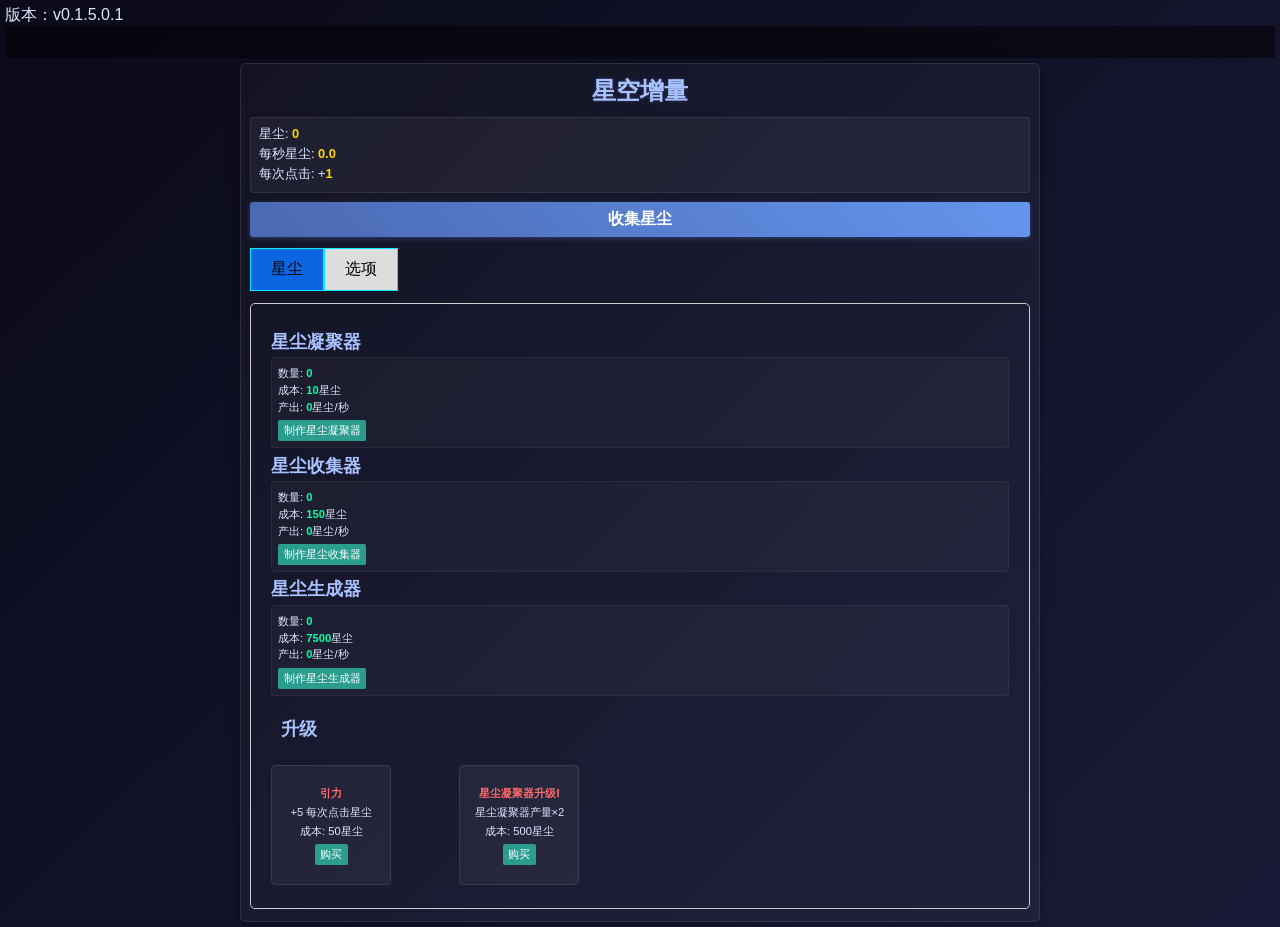
==== index.html @ 70a4bf17 "Update index.html" ====
<!DOCTYPE html>
<html lang="en">
<head>
    <meta charset="UTF-8">
    <meta name="viewport" content="width=device-width, initial-scale=1.0">
    <title>星空增量0.1.5.0.1</title>
    版本：v0.1.5.0.1
    <link rel="stylesheet" href="style0.1.5.0.1.css">
    <script>
        // 文件加载检查
        document.addEventListener('DOMContentLoaded', () => {
            const gameJsLoaded = Array.from(document.scripts).some(
                script => script.src.includes('game0.1.5.0.1.js')
            );
            
            if (!gameJsLoaded) {
                console.error('错误：game0.1.5.0.1.js 文件未加载！');
                alert('错误：game0.1.5.0.1.js 文件未加载！请检查控制台获取详情');
            }
        });
    </script>
    <style>
        /* 通知样式 */
        .notification {
            position: fixed;
            top: -50px;
            left: 50%;
            transform: translateX(-50%);
            background: rgba(50, 150, 50, 0.9);
            color: white;
            padding: 10px 20px;
            border-radius: 25px;
            box-shadow: 0 2px 10px rgba(0, 0, 0, 0.3);
            z-index: 1000;
            transition: top 0.5s ease;
            font-weight: bold;
            font-size: 14px;
        }
        
        .notification.show {
            top: 20px;
        }

        /* 选项卡 */
        .tab-buttons {
            display: flex;
            margin-bottom: 0.75rem;
        }

        .tab-buttons button {
            padding: 0.625rem 1.25rem;
            border: 1px solid #00eeff;
            background-color: #ddd;
            cursor: pointer;
            font-size: 1rem;
        }

        .tab-buttons button.active {
            background-color: #0c65e1;
        }

        .tab-content {
            display: none;
            padding: 1.25rem;
            border: 1px solid #ccc;
            border-radius: 0.3125rem;
        }

        .tab-content.active {
            display: block;
        }
    </style>
</head>

<body>
    <div id="news-ticker-container">
           <div id="news-ticker">
           传送门🚪       🚪传送门
           </div>
    </div>
    <div class="game-container">
        <h1>星空增量</h1>
        <!-- 资源显示 -->
        <div id="resource-display">
            <p>星尘: <span id="stardust-count">0</span></p>
            <p>每秒星尘: <span id="stardust-per-second">0</span></p>
            <p>每次点击: +<span id="stardust-per-click">1</span></p>
        </div>
        
        <!-- 主要点击按钮 -->
        <button id="click-button">收集星尘</button>

        <!-- Tabs -->
        <div class="tab-buttons">
            <button class="tab-button active" data-tab="stardust">星尘</button>
            <button class="tab-button" data-tab="options">选项</button>
        </div>

        <!-- Stardust Tab -->
        <div id="stardust" class="tab-content active">
            <!-- Producers Area -->
            <div class="producers-container">
                <h2>星尘凝聚器</h2>
                <div class="producer" id="stardustCondenser-producer">
                    <p>数量: <span id="condenser-count">0</span></p>
                    <p>成本: <span id="condenser-cost">10</span>星尘</p>
                    <p>产出: <span id="condenser-production">1</span>星尘/秒</p>
                    <button id="buy-stardustCondenser">制作星尘凝聚器</button>
                </div>
                <h2>星尘收集器</h2>
                <div class="producer" id="stardustCollector-producer">
                    <p>数量: <span id="collector-count">0</span></p>
                    <p>成本: <span id="collector-cost">150</span>星尘</p>
                    <p>产出: <span id="collector-production">20</span>星尘/秒</p>
                    <button id="buy-stardustCollector">制作星尘收集器</button>
                </div>
                
                <h2>星尘生成器</h2>
                <div class="producer" id="stardustGenerater-producer">
                    <p>数量: <span id="generater-count">0</span></p>
                    <p>成本: <span id="generater-cost">2500</span>星尘</p>
                    <p>产出: <span id="generater-production">500</span>星尘/秒</p>
                    <button id="buy-stardustGenerater">制作星尘生成器</button>
                </div>   
            </div>

            <!-- 升级区域 -->
            <div class="upgrades-container">
                <h2>升级</h2>
                <div id="upgrades-grid" class="upgrades-grid">
                    <!-- 升级项将通过JS动态添加 -->
                </div>
            </div>
        </div>

        <!-- 杂项选项卡-->
        <div id="options" class="tab-content">
            <h2>杂项</h2>
            目前版本：v0.1.5.0.1  UIchange
            <br>
            <button id="reset-button">重置游戏</button>
            <button id="toggle-css-button">切换 CSS</button>
            <br>
             支持所有序数增量吧吧友，你可以点击链接来游玩吧友们自制的增量游戏：
            <br>
             <a href="https://rbn-rewrite-team.github.io/RBNR/">大数之路重制版</a>
             <a href="https://seanxlx2011.github.io/">数据增量重制版</a>
             <a href="https://veryrrdefine.github.io/MdVI-rewritten/">多元体积增量</a>
             <a href="https://dlsdl.github.io/wind_spirit_creation/">风灵做成</a>
             <br>
             作者：micoe（B站苊分子）。
             <br>
             //更新日志：忘了 忘了更新内容。
            <br>
             //更新日志：0.1.3.2 修复BUG，增加新生产者：星尘生成器。
            <br>
            //更新日志：0.1.4 新增升级：星尘凝聚器升级II，星尘生成器升级I，修复了BUG,进行了平衡性调整。
           <br>
           //更新日志：0.1.4.1 修复了BUG。
          <br>
          //更新日志：0.1.5 增加选项卡，滚动新闻，CSS样式切换。
          <br>
          //更新日志：0.1.5.0.1 修复了两个BUG。
        </div>
    </div>
    <script src="./game0.1.5.0.1.js"></script>
</body>
</html>
---- style0.1.5.0.1.css ----
/* 全局样式重置与基础设置 */
* {
    margin: 0;
    padding: 0;
    box-sizing: border-box;
    font-family: 'Segoe UI', Arial, sans-serif;
}

body {
    background: #0a0a1a;
    background: linear-gradient(135deg, #0a0a1a 0%, #1a1a38 100%);
    min-height: 100vh;
    padding: 5px;
    color: #e0e8ff;
}

#news-ticker-container {
    background-color: rgba(0, 0, 0, 0.5);
    color: white;
    overflow: hidden;
    height: 2rem;
    line-height: 2rem;
    font-size: 1rem;
    white-space: nowrap;
    position: relative;
    margin-bottom: 5px;
}

#news-ticker {
    position: absolute;
    /* width: 100%;  Remove width: 100% */
    height: 100%;
    text-align: center;
    /* Calculate the duration based on content width */
    animation: ticker var(--ticker-duration) linear infinite;
    padding-left: 100%;  /* Start offscreen */
}

@keyframes ticker {
    0% { transform: translateX(0%); }
    100% { transform: translateX(calc(-100% - var(--content-width))); }  /* Modified translateX */
}


/* 游戏主容器 */
.game-container {
    max-width: 800px;
    margin: 0 auto;
    background: rgba(255, 255, 255, 0.03);
    border-radius: 0.3515625rem;
    padding: 0.703125rem 0.5859375rem;
    border: 1px solid rgba(255, 255, 255, 0.1);
    box-shadow: 0 0.1875rem 0.75rem rgba(0, 0, 0, 0.3);
}

/* 标题样式 */
.game-container h1 {
    text-align: center;
    color: #a8c3ff;
    font-size: 1.5rem; 
    margin-bottom: 0.5859375rem;
    text-shadow: 0 0 0.234375rem rgba(100, 149, 237, 0.3);
}

/* 资源显示区域 */
#resource-display {
    background: rgba(255, 255, 255, 0.05);
    padding: 0.3515625rem 0.46875rem;
    border-radius: 0.234375rem;
    margin-bottom: 0.5859375rem;
    border: 1px solid rgba(255, 255, 255, 0.08);
}

#resource-display p {
    margin: 0.1875rem 0;
    font-size: 0.8rem; 
}

#resource-display span {
    color: #ffd700;
    font-weight: bold;
}

/* 主点击按钮 */
#click-button {
    width: 100%;
    padding: 0.421875rem;
    background: #4b68b1;
    background: linear-gradient(45deg, #4b68b1 0%, #6495ed 100%);
    border: none;
    border-radius: 0.1875rem;
    color: white;
    font-size: 1rem; 
    font-weight: 600;
    cursor: pointer;
    margin-bottom: 0.703125rem;
    transition: all 0.3s ease;
    box-shadow: 0 0.09375rem 0.3515625rem rgba(100, 149, 237, 0.3);
}

#click-button:hover {
    transform: scale(1.02);
    box-shadow: 0 0.140625rem 0.46875rem rgba(100, 149, 237, 0.5);
    background: linear-gradient(45deg, #5a78c1 0%, #74a5fd 100%);
}

/* 生产者区域 */
.producers-container {
    margin-bottom: 0.703125rem;
}

.producers-container h2 {
    color: #a8c3ff;
    margin: 0.3515625rem 0 0.234375rem;
    font-size: 1.1rem; 
}

.producer {
    background: rgba(255, 255, 255, 0.03);
    padding: 0.3515625rem;
    border-radius: 0.234375rem;
    margin: 0.234375rem 0;
    border: 1px solid rgba(255, 255, 255, 0.05);
    transition: transform 0.2s ease;
}

.producer:hover {
    transform: translateX(0.1171875rem);
    background: rgba(255, 255, 255, 0.05);
}

.producer p {
    margin: 0.1171875rem 0;
    font-size: 0.7rem; 
}

.producer span {
    color: #00ff9d;
    font-weight: bold;
}

/* 购买按钮 */
.producer button, .upgrade button {
    background: #2a9d8f;
    color: white;
    border: none;
    padding: 0.1875rem 0.3515625rem;
    border-radius: 0.1171875rem;
    cursor: pointer;
    margin-top: 0.234375rem;
    transition: background 0.3s ease;
    font-size: 0.7rem; 
}

.producer button:hover, .upgrade button:hover {
    background: #268d81;
}

/* 升级区域 */
.upgrades-container h2 {
    color: #a8c3ff;
    margin: 0.52734375rem 0 0.3515625rem;
    font-size: 1.1rem; 
    display: flex;
    flex-direction: row;
    gap: 0.9375rem;
    flex-wrap: wrap;
    padding: 0.625rem;
}

.upgrade {
    background: rgba(255, 255, 255, 0.03);
    width: 7.5rem;
    height: 7.5rem;
    padding: 0.625rem;
    border-radius: 0.234375rem;
    text-align: center;
    display: flex;
    flex-direction: column;
    justify-content: center;
    align-items: center;
    margin: 0.234375rem 0;
    border: 1px solid rgba(255, 255, 255, 0.05);
}

.upgrade p {
    margin: 0.1171875rem 0;
    font-size: 0.7rem; 
}

.upgrade p:first-child {
    font-weight: bold;
    color: #ff6b6b;
    font-size: 0.7rem; 
}

.upgrades-grid {
    display: grid;
    grid-template-columns: repeat(auto-fill, minmax(9.375rem, 1fr));
    gap: 0.9375rem;
    margin-top: 0.625rem;
}

.upgrade-description {
    font-size: 0.8em;
    color: #888;
    font-style: italic;
    margin-top: 0.3125rem;
    line-height: 1.3;
}

/* 为全局倍增升级添加特殊样式 */
.upgrade.effect-global .upgrade-name {
    color: #a78aff;
    text-shadow: 0 0 0.5rem rgba(167, 138, 255, 0.5);
}

.upgrade.effect-global button {
    background: #8a2be2;
}

/* 升级项样式 */
.upgrade {
    background: rgba(255, 255, 255, 0.05);
    border-radius: 0.29296875rem;
    padding: 0.625rem;
    border: 1px solid rgba(255, 255, 255, 0.1);
    text-align: center;
}

/* 选项卡 */
.tab-buttons {
    display: flex;
    margin-bottom: 0.703125rem;
}

.tab-buttons button {
    padding: 0.5859375rem 1.171875rem;
    border: 1px solid #00eeff;
    background-color: #dddddd;
    cursor: pointer;
    font-size: 1.1rem; 
}

.tab-buttons button.active {
    background-color: #0c65e1;
}

.tab-content {
    display: none;
    padding: 1.171875rem;
    border: 1px solid #ccc;
    border-radius: 0.29296875rem;
}

.tab-content.active {
    display: block;
}
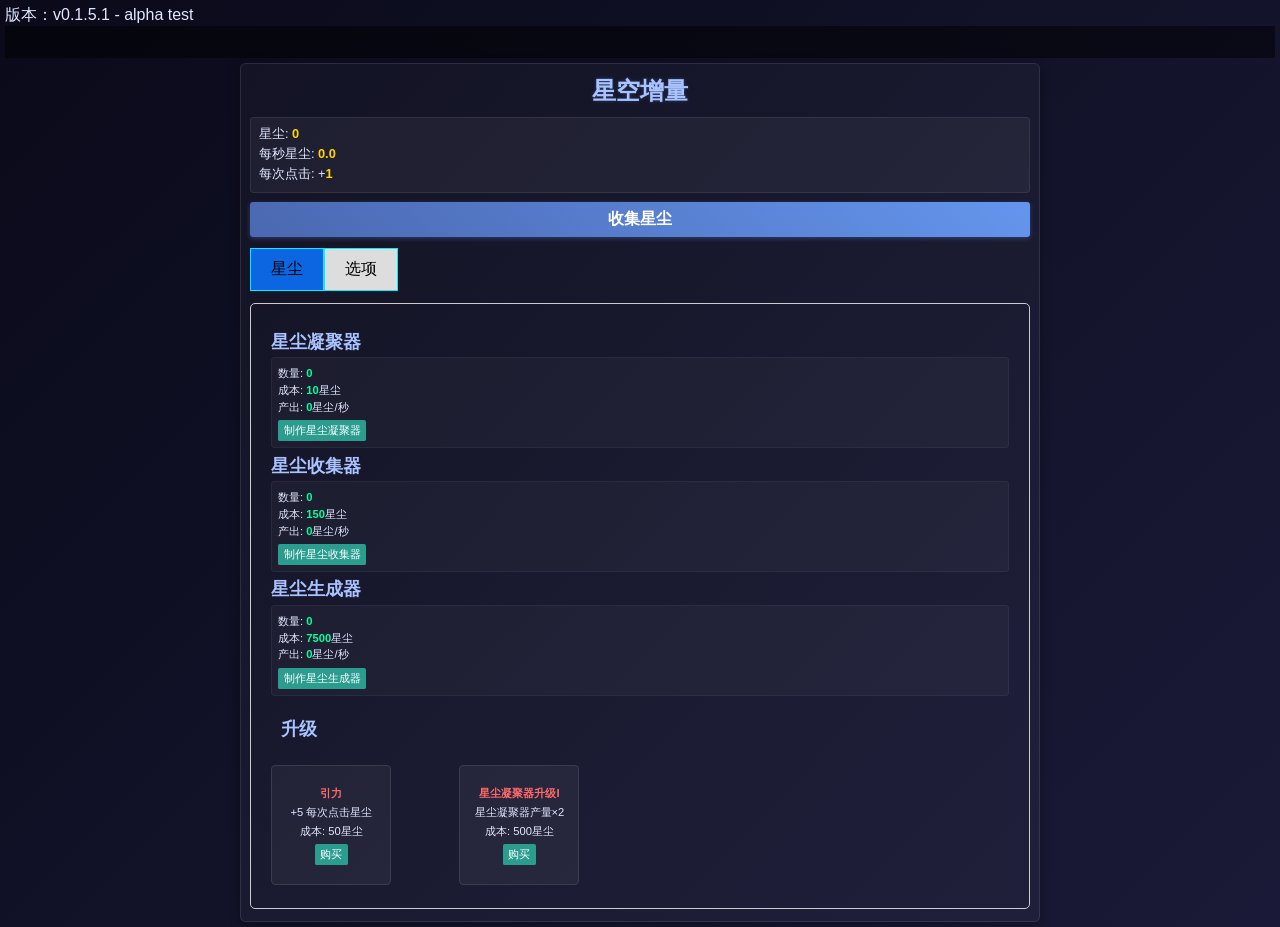
==== commit 7bcf3daa: "Add files via upload" ====
--- a/index.html
+++ b/index.html
@@ -3,19 +3,19 @@
 <head>
     <meta charset="UTF-8">
     <meta name="viewport" content="width=device-width, initial-scale=1.0">
-    <title>星空增量0.1.5.0.1</title>
-    版本：v0.1.5.0.1
-    <link rel="stylesheet" href="style0.1.5.0.1.css">
+    <title>星空增量0.1.5.1</title>
+    版本：v0.1.5.1 - alpha test
+    <link rel="stylesheet" href="style0.1.5.1.css">
     <script>
         // 文件加载检查
         document.addEventListener('DOMContentLoaded', () => {
             const gameJsLoaded = Array.from(document.scripts).some(
-                script => script.src.includes('game0.1.5.0.1.js')
+                script => script.src.includes('game0.1.5.1.js')
             );
             
             if (!gameJsLoaded) {
-                console.error('错误：game0.1.5.0.1.js 文件未加载！');
-                alert('错误：game0.1.5.0.1.js 文件未加载！请检查控制台获取详情');
+                console.error('错误：game0.1.5.1.js 文件未加载！');
+                alert('错误：game0.1.5.1.js 文件未加载！请检查控制台获取详情');
             }
         });
     </script>
@@ -78,6 +78,33 @@
            传送门🚪       🚪传送门
            </div>
     </div>
+    <div id="offline-progress-popup" style="display: none;">
+  <div style="
+    position: fixed;
+    top: 50%;
+    left: 50%;
+    transform: translate(-50%, -50%);
+    background: rgba(10, 10, 30, 0.95);
+    color: white;
+    padding: 20px 30px;
+    border-radius: 10px;
+    text-align: center;
+    z-index: 9999;
+    box-shadow: 0 0 20px #6495ed;
+  ">
+    <p>检测到您离线了 <span id="offline-seconds">0</span> 秒。</p>
+    <p>正在计算离线进度（时间取决于离线时长）...</p>
+    <button id="skip-offline-button" style="
+      margin-top: 10px;
+      padding: 8px 16px;
+      background: #e03e3e;
+      color: white;
+      border: none;
+      border-radius: 5px;
+      cursor: pointer;
+    ">跳过离线计算</button>
+  </div>
+</div>
     <div class="game-container">
         <h1>星空增量</h1>
         <!-- 资源显示 -->
@@ -94,6 +121,7 @@
         <div class="tab-buttons">
             <button class="tab-button active" data-tab="stardust">星尘</button>
             <button class="tab-button" data-tab="options">选项</button>
+            <button class="tab-button" id="reality-tab-button" data-tab="reality" style="display:none;">现实时间</button>
         </div>
 
         <!-- Stardust Tab -->
@@ -118,7 +146,7 @@
                 <h2>星尘生成器</h2>
                 <div class="producer" id="stardustGenerater-producer">
                     <p>数量: <span id="generater-count">0</span></p>
-                    <p>成本: <span id="generater-cost">2500</span>星尘</p>
+                    <p>成本: <span id="generater-cost">7500</span>星尘</p>
                     <p>产出: <span id="generater-production">500</span>星尘/秒</p>
                     <button id="buy-stardustGenerater">制作星尘生成器</button>
                 </div>   
@@ -128,27 +156,27 @@
             <div class="upgrades-container">
                 <h2>升级</h2>
                 <div id="upgrades-grid" class="upgrades-grid">
-                    <!-- 升级项将通过JS动态添加 -->
+                        <!-- 升级项将通过JS动态添加 -->
                 </div>
             </div>
         </div>
 
-        <!-- 杂项选项卡-->
-        <div id="options" class="tab-content">
-            <h2>杂项</h2>
-            目前版本：v0.1.5.0.1  UIchange
-            <br>
-            <button id="reset-button">重置游戏</button>
-            <button id="toggle-css-button">切换 CSS</button>
-            <br>
-             支持所有序数增量吧吧友，你可以点击链接来游玩吧友们自制的增量游戏：
-            <br>
-             <a href="https://rbn-rewrite-team.github.io/RBNR/">大数之路重制版</a>
-             <a href="https://seanxlx2011.github.io/">数据增量重制版</a>
-             <a href="https://veryrrdefine.github.io/MdVI-rewritten/">多元体积增量</a>
-             <a href="https://dlsdl.github.io/wind_spirit_creation/">风灵做成</a>
-             <br>
-             作者：micoe（B站苊分子）。
+     <!-- 杂项选项卡-->
+    <div id="options" class="tab-content">
+        <h2>杂项</h2>
+        目前版本：v0.1.5.1  UIchange alpha test
+        <br>
+        <button id="reset-button">重置游戏</button>
+        <button id="toggle-css-button">切换 CSS</button>
+        <br>
+         支持所有序数增量吧吧友，你可以点击链接来游玩吧友们自制的增量游戏：
+        <br>
+         <a href="https://rbn-rewrite-team.github.io/RBNR/">大数之路重制版</a>
+         <a href="https://seanxlx2011.github.io/">数据增量重制版</a>
+         <a href="https://veryrrdefine.github.io/MdVI-rewritten/">多元体积增量</a>
+         <a href="https://dlsdl.github.io/wind_spirit_creation/">风灵做成</a>
+         <br>
+         作者：micoe（B站苊分子）。
              <br>
              //更新日志：忘了 忘了更新内容。
             <br>
@@ -157,13 +185,13 @@
             //更新日志：0.1.4 新增升级：星尘凝聚器升级II，星尘生成器升级I，修复了BUG,进行了平衡性调整。
            <br>
            //更新日志：0.1.4.1 修复了BUG。
-          <br>
-          //更新日志：0.1.5 增加选项卡，滚动新闻，CSS样式切换。
-          <br>
-          //更新日志：0.1.5.0.1 修复了两个BUG。
+           <br>
+           //更新日志：0.1.5 增加选项卡，滚动新闻，CSS样式切换。
+           <br>
+           //更新日志：0.1.5.0.1 修复了两个BUG。
+           <br>
+           //更新日志：0.1.5.1 修复了一个BUG。增加离线进度。星尘硬上限。
         </div>
-    </div>
-    <script src="./game0.1.5.0.1.js"></script>
+    <script src="./game0.1.5.1.js"></script>
 </body>
 </html>
-
--- a/style0.1.5.1.css
+++ b/style0.1.5.1.css
@@ -0,0 +1,258 @@
+/* 全局样式重置与基础设置 */
+* {
+    margin: 0;
+    padding: 0;
+    box-sizing: border-box;
+    font-family: 'Segoe UI', Arial, sans-serif;
+}
+
+body {
+    background: #0a0a1a;
+    background: linear-gradient(135deg, #0a0a1a 0%, #1a1a38 100%);
+    min-height: 100vh;
+    padding: 5px;
+    color: #e0e8ff;
+}
+
+#news-ticker-container {
+    background-color: rgba(0, 0, 0, 0.5);
+    color: white;
+    overflow: hidden;
+    height: 2rem;
+    line-height: 2rem;
+    font-size: 1rem;
+    white-space: nowrap;
+    position: relative;
+    margin-bottom: 5px;
+}
+
+#news-ticker {
+    position: absolute;
+    /* width: 100%;  Remove width: 100% */
+    height: 100%;
+    text-align: center;
+    /* Calculate the duration based on content width */
+    animation: ticker var(--ticker-duration) linear infinite;
+    padding-left: 100%;  /* Start offscreen */
+}
+
+@keyframes ticker {
+    0% { transform: translateX(0%); }
+    100% { transform: translateX(calc(-100% - var(--content-width))); }  /* Modified translateX */
+}
+
+
+/* 游戏主容器 */
+.game-container {
+    max-width: 800px;
+    margin: 0 auto;
+    background: rgba(255, 255, 255, 0.03);
+    border-radius: 0.3515625rem;
+    padding: 0.703125rem 0.5859375rem;
+    border: 1px solid rgba(255, 255, 255, 0.1);
+    box-shadow: 0 0.1875rem 0.75rem rgba(0, 0, 0, 0.3);
+}
+
+/* 标题样式 */
+.game-container h1 {
+    text-align: center;
+    color: #a8c3ff;
+    font-size: 1.5rem; 
+    margin-bottom: 0.5859375rem;
+    text-shadow: 0 0 0.234375rem rgba(100, 149, 237, 0.3);
+}
+
+/* 资源显示区域 */
+#resource-display {
+    background: rgba(255, 255, 255, 0.05);
+    padding: 0.3515625rem 0.46875rem;
+    border-radius: 0.234375rem;
+    margin-bottom: 0.5859375rem;
+    border: 1px solid rgba(255, 255, 255, 0.08);
+}
+
+#resource-display p {
+    margin: 0.1875rem 0;
+    font-size: 0.8rem; 
+}
+
+#resource-display span {
+    color: #ffd700;
+    font-weight: bold;
+}
+
+/* 主点击按钮 */
+#click-button {
+    width: 100%;
+    padding: 0.421875rem;
+    background: #4b68b1;
+    background: linear-gradient(45deg, #4b68b1 0%, #6495ed 100%);
+    border: none;
+    border-radius: 0.1875rem;
+    color: white;
+    font-size: 1rem; 
+    font-weight: 600;
+    cursor: pointer;
+    margin-bottom: 0.703125rem;
+    transition: all 0.3s ease;
+    box-shadow: 0 0.09375rem 0.3515625rem rgba(100, 149, 237, 0.3);
+}
+
+#click-button:hover {
+    transform: scale(1.02);
+    box-shadow: 0 0.140625rem 0.46875rem rgba(100, 149, 237, 0.5);
+    background: linear-gradient(45deg, #5a78c1 0%, #74a5fd 100%);
+}
+
+/* 生产者区域 */
+.producers-container {
+    margin-bottom: 0.703125rem;
+}
+
+.producers-container h2 {
+    color: #a8c3ff;
+    margin: 0.3515625rem 0 0.234375rem;
+    font-size: 1.1rem; 
+}
+
+.producer {
+    background: rgba(255, 255, 255, 0.03);
+    padding: 0.3515625rem;
+    border-radius: 0.234375rem;
+    margin: 0.234375rem 0;
+    border: 1px solid rgba(255, 255, 255, 0.05);
+    transition: transform 0.2s ease;
+}
+
+.producer:hover {
+    transform: translateX(0.1171875rem);
+    background: rgba(255, 255, 255, 0.05);
+}
+
+.producer p {
+    margin: 0.1171875rem 0;
+    font-size: 0.7rem; 
+}
+
+.producer span {
+    color: #00ff9d;
+    font-weight: bold;
+}
+
+/* 购买按钮 */
+.producer button, .upgrade button {
+    background: #2a9d8f;
+    color: white;
+    border: none;
+    padding: 0.1875rem 0.3515625rem;
+    border-radius: 0.1171875rem;
+    cursor: pointer;
+    margin-top: 0.234375rem;
+    transition: background 0.3s ease;
+    font-size: 0.7rem; 
+}
+
+.producer button:hover, .upgrade button:hover {
+    background: #268d81;
+}
+
+/* 升级区域 */
+.upgrades-container h2 {
+    color: #a8c3ff;
+    margin: 0.52734375rem 0 0.3515625rem;
+    font-size: 1.1rem; 
+    display: flex;
+    flex-direction: row;
+    gap: 0.9375rem;
+    flex-wrap: wrap;
+    padding: 0.625rem;
+}
+
+.upgrade {
+    background: rgba(255, 255, 255, 0.03);
+    width: 7.5rem;
+    height: 7.5rem;
+    padding: 0.625rem;
+    border-radius: 0.234375rem;
+    text-align: center;
+    display: flex;
+    flex-direction: column;
+    justify-content: center;
+    align-items: center;
+    margin: 0.234375rem 0;
+    border: 1px solid rgba(255, 255, 255, 0.05);
+}
+
+.upgrade p {
+    margin: 0.1171875rem 0;
+    font-size: 0.7rem; 
+}
+
+.upgrade p:first-child {
+    font-weight: bold;
+    color: #ff6b6b;
+    font-size: 0.7rem; 
+}
+
+.upgrades-grid {
+    display: grid;
+    grid-template-columns: repeat(auto-fill, minmax(9.375rem, 1fr));
+    gap: 0.9375rem;
+    margin-top: 0.625rem;
+}
+
+.upgrade-description {
+    font-size: 0.8em;
+    color: #888;
+    font-style: italic;
+    margin-top: 0.3125rem;
+    line-height: 1.3;
+}
+
+/* 为全局倍增升级添加特殊样式 */
+.upgrade.effect-global .upgrade-name {
+    color: #a78aff;
+    text-shadow: 0 0 0.5rem rgba(167, 138, 255, 0.5);
+}
+
+.upgrade.effect-global button {
+    background: #8a2be2;
+}
+
+/* 升级项样式 */
+.upgrade {
+    background: rgba(255, 255, 255, 0.05);
+    border-radius: 0.29296875rem;
+    padding: 0.625rem;
+    border: 1px solid rgba(255, 255, 255, 0.1);
+    text-align: center;
+}
+
+/* 选项卡 */
+.tab-buttons {
+    display: flex;
+    margin-bottom: 0.703125rem;
+}
+
+.tab-buttons button {
+    padding: 0.5859375rem 1.171875rem;
+    border: 1px solid #00eeff;
+    background-color: #dddddd;
+    cursor: pointer;
+    font-size: 1.1rem; 
+}
+
+.tab-buttons button.active {
+    background-color: #0c65e1;
+}
+
+.tab-content {
+    display: none;
+    padding: 1.171875rem;
+    border: 1px solid #ccc;
+    border-radius: 0.29296875rem;
+}
+
+.tab-content.active {
+    display: block;
+}
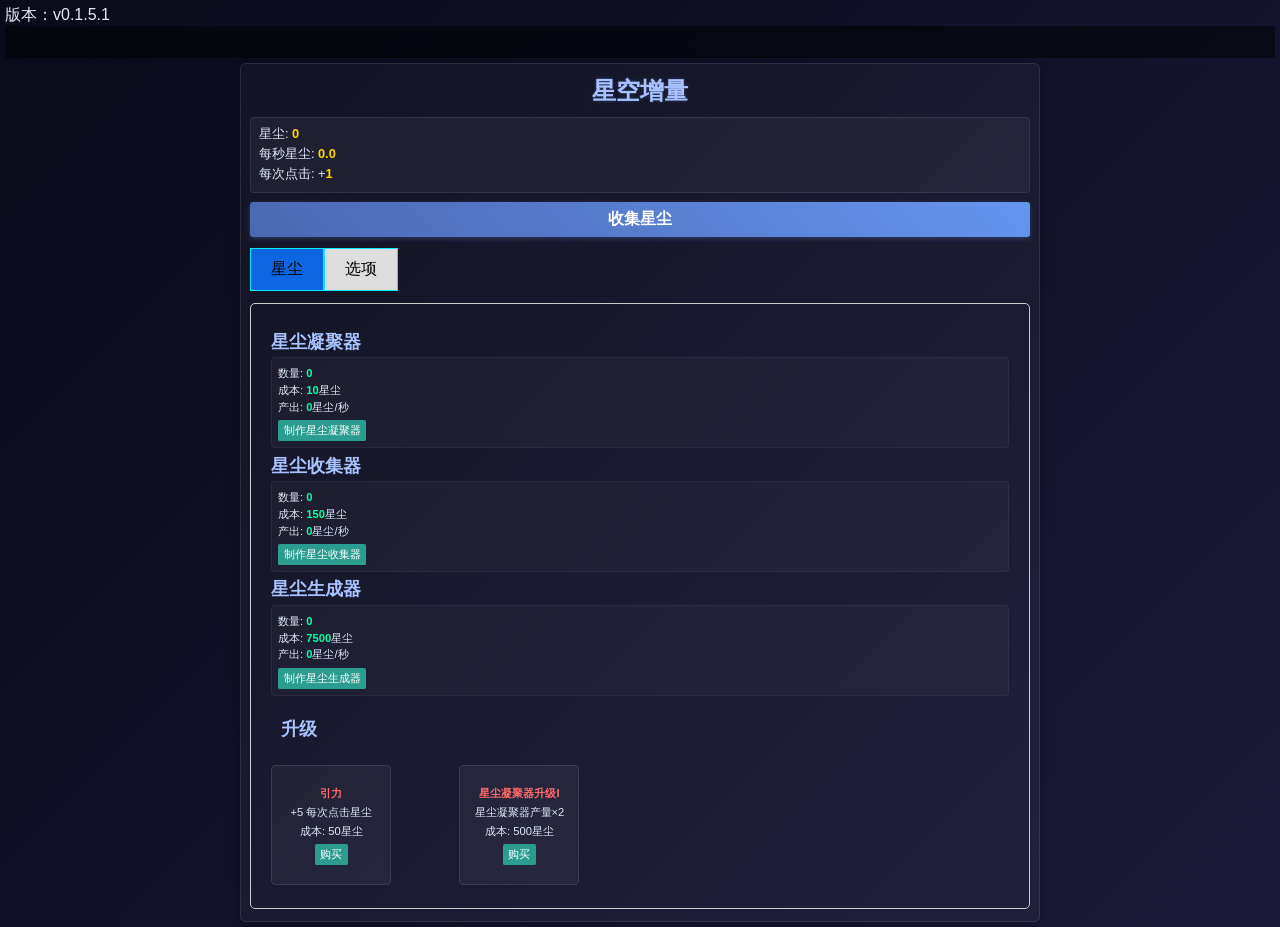
==== commit bb45d07d: "Update index.html" ====
--- a/index.html
+++ b/index.html
@@ -4,7 +4,7 @@
     <meta charset="UTF-8">
     <meta name="viewport" content="width=device-width, initial-scale=1.0">
     <title>星空增量0.1.5.1</title>
-    版本：v0.1.5.1 - alpha test
+    版本：v0.1.5.1 
     <link rel="stylesheet" href="style0.1.5.1.css">
     <script>
         // 文件加载检查
@@ -164,7 +164,7 @@
      <!-- 杂项选项卡-->
     <div id="options" class="tab-content">
         <h2>杂项</h2>
-        目前版本：v0.1.5.1  UIchange alpha test
+        目前版本：v0.1.5.1  UIchange 
         <br>
         <button id="reset-button">重置游戏</button>
         <button id="toggle-css-button">切换 CSS</button>
@@ -195,3 +195,4 @@
     <script src="./game0.1.5.1.js"></script>
 </body>
 </html>
+
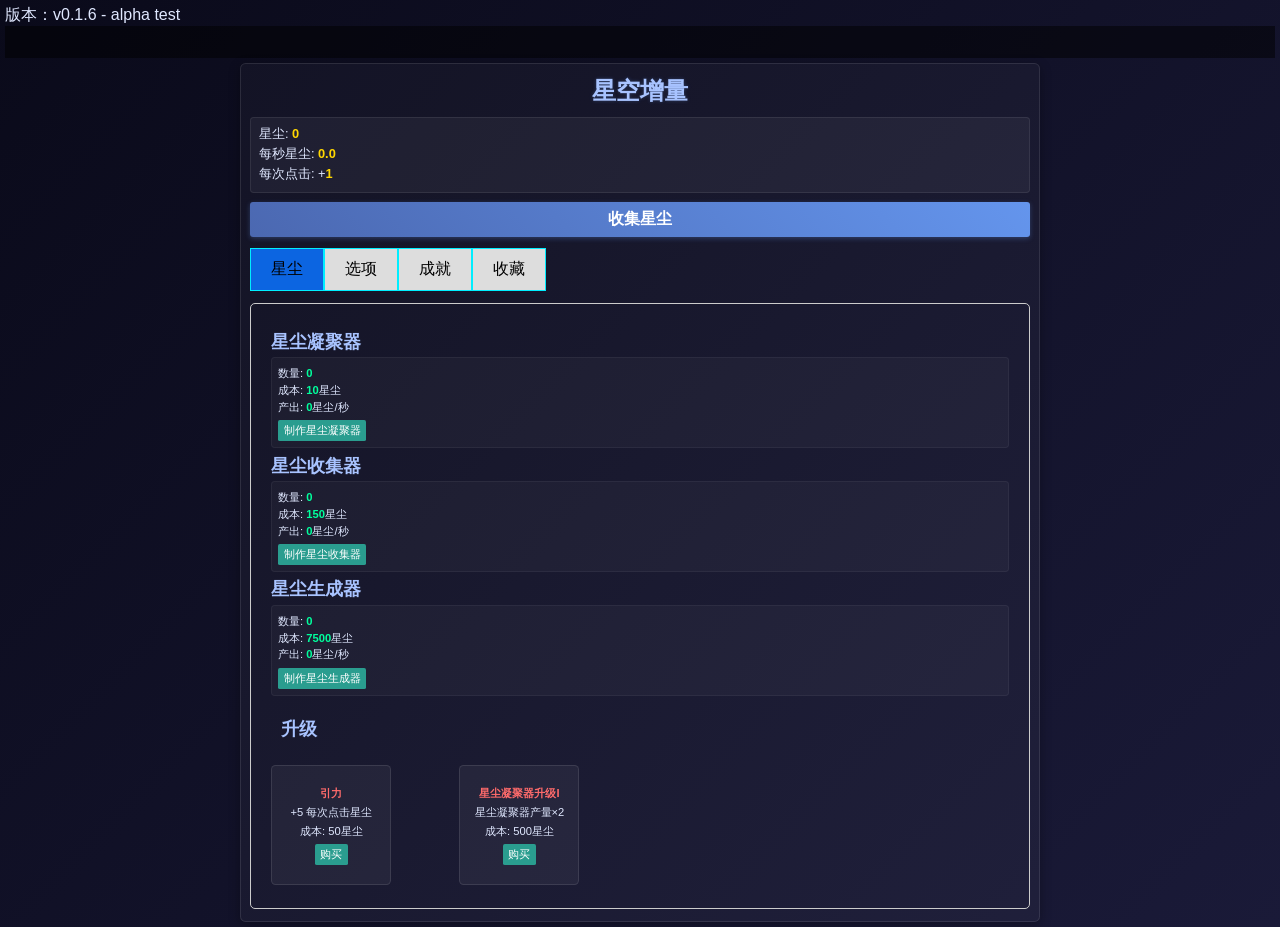
==== commit 160f2080: "Rename index_v0.1.6.html to index.html" ====
--- a/index.html
+++ b/index.html
@@ -1,198 +1,227 @@
-<!DOCTYPE html>
-<html lang="en">
-<head>
-    <meta charset="UTF-8">
-    <meta name="viewport" content="width=device-width, initial-scale=1.0">
-    <title>星空增量0.1.5.1</title>
-    版本：v0.1.5.1 
-    <link rel="stylesheet" href="style0.1.5.1.css">
-    <script>
-        // 文件加载检查
-        document.addEventListener('DOMContentLoaded', () => {
-            const gameJsLoaded = Array.from(document.scripts).some(
-                script => script.src.includes('game0.1.5.1.js')
-            );
-            
-            if (!gameJsLoaded) {
-                console.error('错误：game0.1.5.1.js 文件未加载！');
-                alert('错误：game0.1.5.1.js 文件未加载！请检查控制台获取详情');
-            }
-        });
-    </script>
-    <style>
-        /* 通知样式 */
-        .notification {
-            position: fixed;
-            top: -50px;
-            left: 50%;
-            transform: translateX(-50%);
-            background: rgba(50, 150, 50, 0.9);
-            color: white;
-            padding: 10px 20px;
-            border-radius: 25px;
-            box-shadow: 0 2px 10px rgba(0, 0, 0, 0.3);
-            z-index: 1000;
-            transition: top 0.5s ease;
-            font-weight: bold;
-            font-size: 14px;
-        }
-        
-        .notification.show {
-            top: 20px;
-        }
-
-        /* 选项卡 */
-        .tab-buttons {
-            display: flex;
-            margin-bottom: 0.75rem;
-        }
-
-        .tab-buttons button {
-            padding: 0.625rem 1.25rem;
-            border: 1px solid #00eeff;
-            background-color: #ddd;
-            cursor: pointer;
-            font-size: 1rem;
-        }
-
-        .tab-buttons button.active {
-            background-color: #0c65e1;
-        }
-
-        .tab-content {
-            display: none;
-            padding: 1.25rem;
-            border: 1px solid #ccc;
-            border-radius: 0.3125rem;
-        }
-
-        .tab-content.active {
-            display: block;
-        }
-    </style>
-</head>
-
-<body>
-    <div id="news-ticker-container">
-           <div id="news-ticker">
-           传送门🚪       🚪传送门
-           </div>
-    </div>
-    <div id="offline-progress-popup" style="display: none;">
-  <div style="
-    position: fixed;
-    top: 50%;
-    left: 50%;
-    transform: translate(-50%, -50%);
-    background: rgba(10, 10, 30, 0.95);
-    color: white;
-    padding: 20px 30px;
-    border-radius: 10px;
-    text-align: center;
-    z-index: 9999;
-    box-shadow: 0 0 20px #6495ed;
-  ">
-    <p>检测到您离线了 <span id="offline-seconds">0</span> 秒。</p>
-    <p>正在计算离线进度（时间取决于离线时长）...</p>
-    <button id="skip-offline-button" style="
-      margin-top: 10px;
-      padding: 8px 16px;
-      background: #e03e3e;
-      color: white;
-      border: none;
-      border-radius: 5px;
-      cursor: pointer;
-    ">跳过离线计算</button>
-  </div>
-</div>
-    <div class="game-container">
-        <h1>星空增量</h1>
-        <!-- 资源显示 -->
-        <div id="resource-display">
-            <p>星尘: <span id="stardust-count">0</span></p>
-            <p>每秒星尘: <span id="stardust-per-second">0</span></p>
-            <p>每次点击: +<span id="stardust-per-click">1</span></p>
-        </div>
-        
-        <!-- 主要点击按钮 -->
-        <button id="click-button">收集星尘</button>
-
-        <!-- Tabs -->
-        <div class="tab-buttons">
-            <button class="tab-button active" data-tab="stardust">星尘</button>
-            <button class="tab-button" data-tab="options">选项</button>
-            <button class="tab-button" id="reality-tab-button" data-tab="reality" style="display:none;">现实时间</button>
-        </div>
-
-        <!-- Stardust Tab -->
-        <div id="stardust" class="tab-content active">
-            <!-- Producers Area -->
-            <div class="producers-container">
-                <h2>星尘凝聚器</h2>
-                <div class="producer" id="stardustCondenser-producer">
-                    <p>数量: <span id="condenser-count">0</span></p>
-                    <p>成本: <span id="condenser-cost">10</span>星尘</p>
-                    <p>产出: <span id="condenser-production">1</span>星尘/秒</p>
-                    <button id="buy-stardustCondenser">制作星尘凝聚器</button>
-                </div>
-                <h2>星尘收集器</h2>
-                <div class="producer" id="stardustCollector-producer">
-                    <p>数量: <span id="collector-count">0</span></p>
-                    <p>成本: <span id="collector-cost">150</span>星尘</p>
-                    <p>产出: <span id="collector-production">20</span>星尘/秒</p>
-                    <button id="buy-stardustCollector">制作星尘收集器</button>
-                </div>
-                
-                <h2>星尘生成器</h2>
-                <div class="producer" id="stardustGenerater-producer">
-                    <p>数量: <span id="generater-count">0</span></p>
-                    <p>成本: <span id="generater-cost">7500</span>星尘</p>
-                    <p>产出: <span id="generater-production">500</span>星尘/秒</p>
-                    <button id="buy-stardustGenerater">制作星尘生成器</button>
-                </div>   
-            </div>
-
-            <!-- 升级区域 -->
-            <div class="upgrades-container">
-                <h2>升级</h2>
-                <div id="upgrades-grid" class="upgrades-grid">
-                        <!-- 升级项将通过JS动态添加 -->
-                </div>
-            </div>
-        </div>
-
-     <!-- 杂项选项卡-->
-    <div id="options" class="tab-content">
-        <h2>杂项</h2>
-        目前版本：v0.1.5.1  UIchange 
-        <br>
-        <button id="reset-button">重置游戏</button>
-        <button id="toggle-css-button">切换 CSS</button>
-        <br>
-         支持所有序数增量吧吧友，你可以点击链接来游玩吧友们自制的增量游戏：
-        <br>
-         <a href="https://rbn-rewrite-team.github.io/RBNR/">大数之路重制版</a>
-         <a href="https://seanxlx2011.github.io/">数据增量重制版</a>
-         <a href="https://veryrrdefine.github.io/MdVI-rewritten/">多元体积增量</a>
-         <a href="https://dlsdl.github.io/wind_spirit_creation/">风灵做成</a>
-         <br>
-         作者：micoe（B站苊分子）。
-             <br>
-             //更新日志：忘了 忘了更新内容。
-            <br>
-             //更新日志：0.1.3.2 修复BUG，增加新生产者：星尘生成器。
-            <br>
-            //更新日志：0.1.4 新增升级：星尘凝聚器升级II，星尘生成器升级I，修复了BUG,进行了平衡性调整。
-           <br>
-           //更新日志：0.1.4.1 修复了BUG。
-           <br>
-           //更新日志：0.1.5 增加选项卡，滚动新闻，CSS样式切换。
-           <br>
-           //更新日志：0.1.5.0.1 修复了两个BUG。
-           <br>
-           //更新日志：0.1.5.1 修复了一个BUG。增加离线进度。星尘硬上限。
-        </div>
-    <script src="./game0.1.5.1.js"></script>
-</body>
-</html>
-
+<!DOCTYPE html>
+<html lang="en">
+<head>
+    <meta charset="UTF-8">
+    <meta name="viewport" content="width=device-width, initial-scale=1.0">
+    <title>星空增量0.1.6</title>
+    版本：v0.1.6 - alpha test
+    <link rel="stylesheet" href="style0.1.6.css">
+    <script>
+        // 文件加载检查
+        document.addEventListener('DOMContentLoaded', () => {
+            const gameJsLoaded = Array.from(document.scripts).some(
+                script => script.src.includes('game0.1.6.js')
+            );
+            
+            if (!gameJsLoaded) {
+                console.error('错误：game0.1.6.js 文件未加载！');
+                alert('错误：game0.1.6.js 文件未加载！请检查控制台获取详情');
+            }
+        });
+    </script>
+    <style>
+        /* 通知样式 */
+        .notification {
+            position: fixed;
+            top: -50px;
+            left: 50%;
+            transform: translateX(-50%);
+            background: rgba(50, 150, 50, 0.9);
+            color: white;
+            padding: 10px 20px;
+            border-radius: 25px;
+            box-shadow: 0 2px 10px rgba(0, 0, 0, 0.3);
+            z-index: 1000;
+            transition: top 0.5s ease;
+            font-weight: bold;
+            font-size: 14px;
+        }
+        
+        .notification.show {
+            top: 20px;
+        }
+
+        /* 选项卡 */
+        .tab-buttons {
+            display: flex;
+            margin-bottom: 0.75rem;
+        }
+
+        .tab-buttons button {
+            padding: 0.625rem 1.25rem;
+            border: 1px solid #00eeff;
+            background-color: #ddd;
+            cursor: pointer;
+            font-size: 1rem;
+        }
+
+        .tab-buttons button.active {
+            background-color: #0c65e1;
+        }
+
+        .tab-content {
+            display: none;
+            padding: 1.25rem;
+            border: 1px solid #ccc;
+            border-radius: 0.3125rem;
+        }
+
+        .tab-content.active {
+            display: block;
+        }
+    </style>
+</head>
+
+<body>
+    <div id="news-ticker-container">
+           <div id="news-ticker">
+           传送门🚪       🚪传送门
+           </div>
+    </div>
+    <div id="offline-progress-popup" style="display: none;">
+  <div style="
+    position: fixed;
+    top: 50%;
+    left: 50%;
+    transform: translate(-50%, -50%);
+    background: rgba(10, 10, 30, 0.95);
+    color: white;
+    padding: 20px 30px;
+    border-radius: 10px;
+    text-align: center;
+    z-index: 9999;
+    box-shadow: 0 0 20px #6495ed;
+  ">
+    <p>检测到您离线了 <span id="offline-seconds">0</span> 秒。</p>
+    <p>正在计算离线进度（时间取决于离线时长）...</p>
+    <button id="skip-offline-button" style="
+      margin-top: 10px;
+      padding: 8px 16px;
+      background: #e03e3e;
+      color: white;
+      border: none;
+      border-radius: 5px;
+      cursor: pointer;
+    ">跳过离线计算</button>
+  </div>
+</div>
+    <div class="game-container">
+        <h1>星空增量</h1>
+        <!-- 资源显示 -->
+        <div id="resource-display">
+            <p>星尘: <span id="stardust-count">0</span></p>
+            <p>每秒星尘: <span id="stardust-per-second">0</span></p>
+            <p>每次点击: +<span id="stardust-per-click">1</span></p>
+        </div>
+        
+        <!-- 主要点击按钮 -->
+        <button id="click-button">收集星尘</button>
+
+        <!-- Tabs -->
+        <div class="tab-buttons">
+            <button class="tab-button active" data-tab="stardust">星尘</button>
+            <button class="tab-button" data-tab="options">选项</button>
+            <button class="tab-button" data-tab="achievements">成就</button>
+            <button class="tab-button" data-tab="collections">收藏</button>
+            <button class="tab-button" id="reality-tab-button" data-tab="reality" style="display:none;">现实时间</button>
+        </div>
+
+        <!-- Stardust Tab -->
+        <div id="stardust" class="tab-content active">
+            <!-- Producers Area -->
+            <div class="producers-container">
+                <h2>星尘凝聚器</h2>
+                <div class="producer" id="stardustCondenser-producer">
+                    <p>数量: <span id="condenser-count">0</span></p>
+                    <p>成本: <span id="condenser-cost">10</span>星尘</p>
+                    <p>产出: <span id="condenser-production">1</span>星尘/秒</p>
+                    <button id="buy-stardustCondenser">制作星尘凝聚器</button>
+                </div>
+                <h2>星尘收集器</h2>
+                <div class="producer" id="stardustCollector-producer">
+                    <p>数量: <span id="collector-count">0</span></p>
+                    <p>成本: <span id="collector-cost">150</span>星尘</p>
+                    <p>产出: <span id="collector-production">20</span>星尘/秒</p>
+                    <button id="buy-stardustCollector">制作星尘收集器</button>
+                </div>
+                
+                <h2>星尘生成器</h2>
+                <div class="producer" id="stardustGenerater-producer">
+                    <p>数量: <span id="generater-count">0</span></p>
+                    <p>成本: <span id="generater-cost">7500</span>星尘</p>
+                    <p>产出: <span id="generater-production">500</span>星尘/秒</p>
+                    <button id="buy-stardustGenerater">制作星尘生成器</button>
+                </div>   
+            </div>
+
+            <!-- 升级区域 -->
+            <div class="upgrades-container">
+                <h2>升级</h2>
+                <div id="upgrades-grid" class="upgrades-grid">
+                        <!-- 升级项将通过JS动态添加 -->
+                </div>
+            </div>
+            <div id="transformer-panel" style="display:none;">
+                <h3>星尘转化器</h3>
+                <input id="transformer-input" type="number" placeholder="输入消耗星尘量">
+                <button onclick="activateTransformer(parseFloat(document.getElementById('transformer-input').value))">
+                    启动转化
+                </button>
+                <p id="transformer-status"></p>
+            </div>
+        </div>
+
+     <!-- 杂项选项卡-->
+    <div id="options" class="tab-content">
+        <h2>杂项</h2>
+        目前版本：v0.1.6  achievements alpha test
+        当前结局：5e16星尘
+        <br>
+        <button id="reset-button">重置游戏</button>
+        <button id="toggle-css-button">切换 CSS</button>
+        <br>
+         支持所有序数增量吧吧友，你可以点击链接来游玩吧友们自制的增量游戏：
+        <br>
+         <a href="https://rbn-rewrite-team.github.io/RBNR/">大数之路重制版</a>
+         <a href="https://seanxlx2011.github.io/">数据增量重制版</a>
+         <a href="https://veryrrdefine.github.io/MdVI-rewritten/">多元体积增量</a>
+         <a href="https://dlsdl.github.io/wind_spirit_creation/">风灵做成</a>
+         <br>
+         作者：micoe（B站苊分子）。
+             <br>
+             //更新日志：忘了 忘了更新内容。
+            <br>
+             //更新日志：0.1.3.2 修复BUG，增加新生产者：星尘生成器。
+            <br>
+            //更新日志：0.1.4 新增升级：星尘凝聚器升级II，星尘生成器升级I，修复了BUG,进行了平衡性调整。
+           <br>
+           //更新日志：0.1.4.1 修复了BUG。
+           <br>
+           //更新日志：0.1.5 增加选项卡，滚动新闻，CSS样式切换。
+           <br>
+           //更新日志：0.1.5.0.1 修复了两个BUG。
+           <br>
+           //更新日志：0.1.5.1 修复了一个BUG。增加离线进度。星尘硬上限。
+           <br>
+           //更新日志：0.1.6 增加了成就系统，收集信息系统和星尘转化器。
+        </div>
+
+<!-- 成就选项卡 -->
+<div id="achievements" class="tab-content">
+    <h2>成就</h2>
+    <p>完成成就可获得：所有生产器产量 ×1.15（乘法叠加）</p>
+    <div id="achievements-grid" class="achievements-grid">
+        <!-- 成就将由 JS 动态渲染 -->
+    </div>
+</div>
+
+<div id="collections" class="tab-content">
+    <h2>收藏信息</h2>
+    <div id="collections-container"></div>
+</div>
+
+</div>
+    <script src="./game0.1.6.js"></script>
+    <script src="collections.js"></script>
+</body>
+</html>
--- a/style0.1.6.css
+++ b/style0.1.6.css
@@ -0,0 +1,346 @@
+/* 全局样式重置与基础设置 */
+* {
+    margin: 0;
+    padding: 0;
+    box-sizing: border-box;
+    font-family: 'Segoe UI', Arial, sans-serif;
+}
+
+body {
+    background: #0a0a1a;
+    background: linear-gradient(135deg, #0a0a1a 0%, #1a1a38 100%);
+    min-height: 100vh;
+    padding: 5px;
+    color: #e0e8ff;
+}
+
+#news-ticker-container {
+    background-color: rgba(0, 0, 0, 0.5);
+    color: white;
+    overflow: hidden;
+    height: 2rem;
+    line-height: 2rem;
+    font-size: 1rem;
+    white-space: nowrap;
+    position: relative;
+    margin-bottom: 5px;
+}
+
+#news-ticker {
+    position: absolute;
+    /* width: 100%;  Remove width: 100% */
+    height: 100%;
+    text-align: center;
+    /* Calculate the duration based on content width */
+    animation: ticker var(--ticker-duration) linear infinite;
+    padding-left: 100%;  /* Start offscreen */
+}
+
+@keyframes ticker {
+    0% { transform: translateX(0%); }
+    100% { transform: translateX(calc(-100% - var(--content-width))); }  /* Modified translateX */
+}
+
+
+/* 游戏主容器 */
+.game-container {
+    max-width: 800px;
+    margin: 0 auto;
+    background: rgba(255, 255, 255, 0.03);
+    border-radius: 0.3515625rem;
+    padding: 0.703125rem 0.5859375rem;
+    border: 1px solid rgba(255, 255, 255, 0.1);
+    box-shadow: 0 0.1875rem 0.75rem rgba(0, 0, 0, 0.3);
+}
+
+/* 标题样式 */
+.game-container h1 {
+    text-align: center;
+    color: #a8c3ff;
+    font-size: 1.5rem; 
+    margin-bottom: 0.5859375rem;
+    text-shadow: 0 0 0.234375rem rgba(100, 149, 237, 0.3);
+}
+
+/* 资源显示区域 */
+#resource-display {
+    background: rgba(255, 255, 255, 0.05);
+    padding: 0.3515625rem 0.46875rem;
+    border-radius: 0.234375rem;
+    margin-bottom: 0.5859375rem;
+    border: 1px solid rgba(255, 255, 255, 0.08);
+}
+
+#resource-display p {
+    margin: 0.1875rem 0;
+    font-size: 0.8rem; 
+}
+
+#resource-display span {
+    color: #ffd700;
+    font-weight: bold;
+}
+
+/* 主点击按钮 */
+#click-button {
+    width: 100%;
+    padding: 0.421875rem;
+    background: #4b68b1;
+    background: linear-gradient(45deg, #4b68b1 0%, #6495ed 100%);
+    border: none;
+    border-radius: 0.1875rem;
+    color: white;
+    font-size: 1rem; 
+    font-weight: 600;
+    cursor: pointer;
+    margin-bottom: 0.703125rem;
+    transition: all 0.3s ease;
+    box-shadow: 0 0.09375rem 0.3515625rem rgba(100, 149, 237, 0.3);
+}
+
+#click-button:hover {
+    transform: scale(1.02);
+    box-shadow: 0 0.140625rem 0.46875rem rgba(100, 149, 237, 0.5);
+    background: linear-gradient(45deg, #5a78c1 0%, #74a5fd 100%);
+}
+
+/* 生产者区域 */
+.producers-container {
+    margin-bottom: 0.703125rem;
+}
+
+.producers-container h2 {
+    color: #a8c3ff;
+    margin: 0.3515625rem 0 0.234375rem;
+    font-size: 1.1rem; 
+}
+
+.producer {
+    background: rgba(255, 255, 255, 0.03);
+    padding: 0.3515625rem;
+    border-radius: 0.234375rem;
+    margin: 0.234375rem 0;
+    border: 1px solid rgba(255, 255, 255, 0.05);
+    transition: transform 0.2s ease;
+}
+
+.producer:hover {
+    transform: translateX(0.1171875rem);
+    background: rgba(255, 255, 255, 0.05);
+}
+
+.producer p {
+    margin: 0.1171875rem 0;
+    font-size: 0.7rem; 
+}
+
+.producer span {
+    color: #00ff9d;
+    font-weight: bold;
+}
+
+/* 购买按钮 */
+.producer button, .upgrade button {
+    background: #2a9d8f;
+    color: white;
+    border: none;
+    padding: 0.1875rem 0.3515625rem;
+    border-radius: 0.1171875rem;
+    cursor: pointer;
+    margin-top: 0.234375rem;
+    transition: background 0.3s ease;
+    font-size: 0.7rem; 
+}
+
+.producer button:hover, .upgrade button:hover {
+    background: #268d81;
+}
+
+/* 升级区域 */
+.upgrades-container h2 {
+    color: #a8c3ff;
+    margin: 0.52734375rem 0 0.3515625rem;
+    font-size: 1.1rem; 
+    display: flex;
+    flex-direction: row;
+    gap: 0.9375rem;
+    flex-wrap: wrap;
+    padding: 0.625rem;
+}
+
+.upgrade {
+    background: rgba(255, 255, 255, 0.03);
+    width: 7.5rem;
+    height: 7.5rem;
+    padding: 0.625rem;
+    border-radius: 0.234375rem;
+    text-align: center;
+    display: flex;
+    flex-direction: column;
+    justify-content: center;
+    align-items: center;
+    margin: 0.234375rem 0;
+    border: 1px solid rgba(255, 255, 255, 0.05);
+}
+
+.upgrade p {
+    margin: 0.1171875rem 0;
+    font-size: 0.7rem; 
+}
+
+.upgrade p:first-child {
+    font-weight: bold;
+    color: #ff6b6b;
+    font-size: 0.7rem; 
+}
+
+.upgrades-grid {
+    display: grid;
+    grid-template-columns: repeat(auto-fill, minmax(9.375rem, 1fr));
+    gap: 0.9375rem;
+    margin-top: 0.625rem;
+}
+
+.upgrade-description {
+    font-size: 0.8em;
+    color: #888;
+    font-style: italic;
+    margin-top: 0.3125rem;
+    line-height: 1.3;
+}
+
+/* 为全局倍增升级添加特殊样式 */
+.upgrade.effect-global .upgrade-name {
+    color: #a78aff;
+    text-shadow: 0 0 0.5rem rgba(167, 138, 255, 0.5);
+}
+
+.upgrade.effect-global button {
+    background: #8a2be2;
+}
+
+/* 升级项样式 */
+.upgrade {
+    background: rgba(255, 255, 255, 0.05);
+    border-radius: 0.29296875rem;
+    padding: 0.625rem;
+    border: 1px solid rgba(255, 255, 255, 0.1);
+    text-align: center;
+}
+
+/* 选项卡 */
+.tab-buttons {
+    display: flex;
+    margin-bottom: 0.703125rem;
+}
+
+.tab-buttons button {
+    padding: 0.5859375rem 1.171875rem;
+    border: 1px solid #00eeff;
+    background-color: #dddddd;
+    cursor: pointer;
+    font-size: 1.1rem; 
+}
+
+.tab-buttons button.active {
+    background-color: #0c65e1;
+}
+
+.tab-content {
+    display: none;
+    padding: 1.171875rem;
+    border: 1px solid #ccc;
+    border-radius: 0.29296875rem;
+}
+
+.tab-content.active {
+    display: block;
+}
+
+
+/* ========== Achievements 成就 ========== */
+.achievements-grid{
+    display: grid;
+    grid-template-columns: repeat(auto-fill, minmax(7.5rem, 1fr));
+    gap: 0.75rem;
+    margin-top: 0.75rem;
+}
+
+.achievement{
+    position: relative;
+    height: 7.5rem;
+    border-radius: 0.5rem;
+    background: rgba(180,180,180,0.25);
+    border: 1px solid rgba(255,255,255,0.12);
+    display: flex;
+    align-items: center;
+    justify-content: center;
+    text-align: center;
+    padding: 0.5rem;
+    cursor: default;
+    user-select: none;
+}
+
+.achievement.unlocked{
+    background: rgba(42, 157, 143, 0.55);
+    border-color: rgba(42, 157, 143, 0.9);
+}
+
+.achievement-name{
+    font-weight: 700;
+    font-size: 0.95rem;
+    line-height: 1.1;
+}
+
+.achievement .tooltip{
+    display: none;
+    position: absolute;
+    left: 50%;
+    bottom: 110%;
+    transform: translateX(-50%);
+    width: max-content;
+    max-width: 16rem;
+    background: rgba(10, 10, 30, 0.95);
+    color: #e0e8ff;
+    border: 1px solid rgba(255,255,255,0.18);
+    border-radius: 0.5rem;
+    padding: 0.5rem 0.6rem;
+    box-shadow: 0 0.5rem 1.25rem rgba(0,0,0,0.45);
+    z-index: 2000;
+    white-space: pre-line;
+    font-size: 0.85rem;
+}
+
+.achievement:hover .tooltip{
+    display: block;
+}
+
+/* 收藏信息系统 */
+
+.collection-item {
+    background: rgba(255,255,255,0.05);
+    padding: 0.6rem;
+    border-radius: 0.3rem;
+    margin-bottom: 0.6rem;
+    border: 1px solid rgba(255,255,255,0.1);
+}
+
+.collection-header {
+    font-weight: bold;
+    color: #ffd700;
+    cursor: pointer;
+    font-size: 1rem;
+}
+
+.collection-meta {
+    font-size: 0.8rem;
+    color: #aaa;
+    margin-top: 0.2rem;
+}
+
+.collection-content {
+    margin-top: 0.6rem;
+    font-size: 0.9rem;
+    color: #ddd;
+    white-space: pre-line;
+}
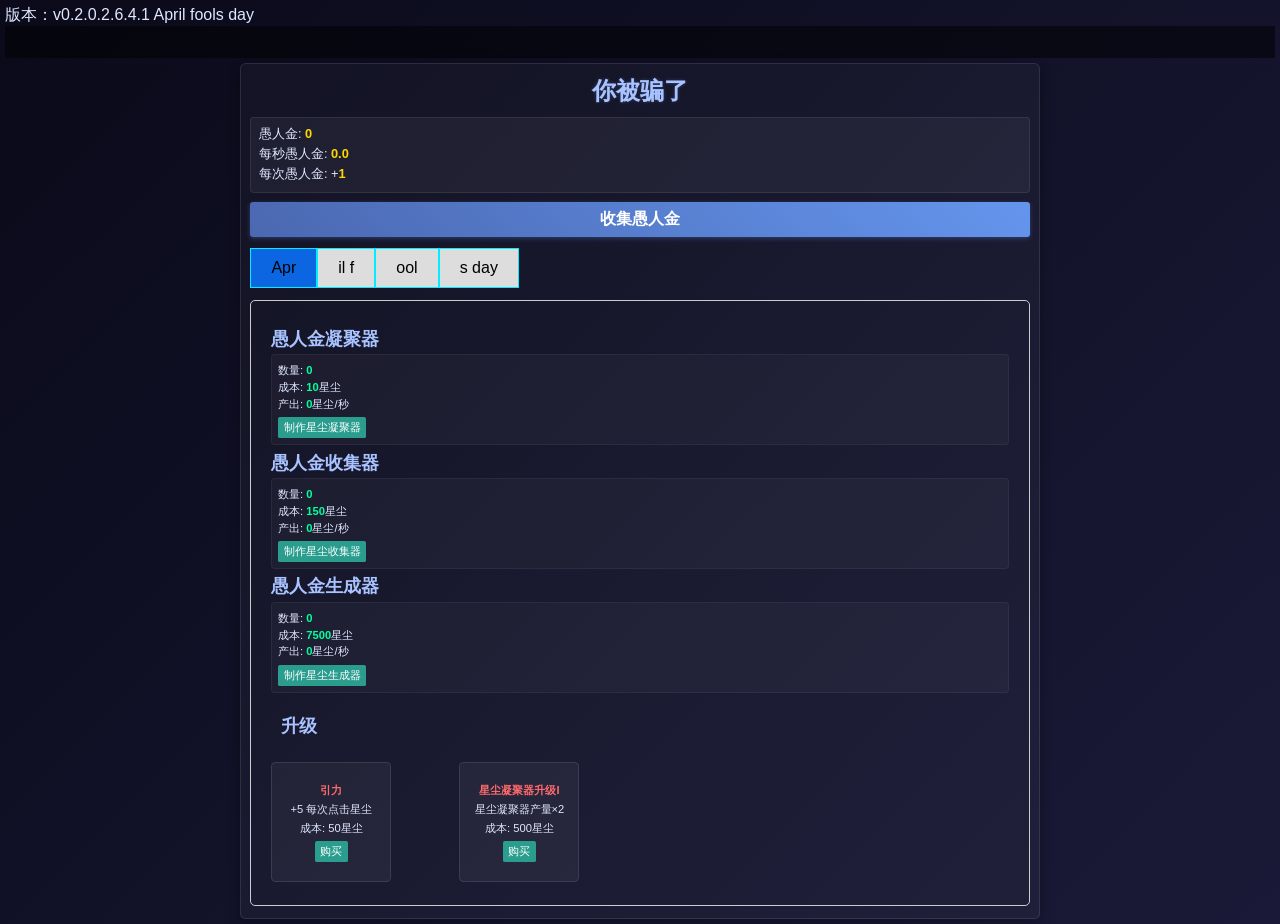
==== commit 07b3bc8c: "Update index.html" ====
--- a/index.html
+++ b/index.html
@@ -3,8 +3,8 @@
 <head>
     <meta charset="UTF-8">
     <meta name="viewport" content="width=device-width, initial-scale=1.0">
-    <title>星空增量0.1.6</title>
-    版本：v0.1.6 - alpha test
+    <title>星空增量0.April fools day-SP</title>
+    版本：v0.2.0.2.6.4.1 April fools day
     <link rel="stylesheet" href="style0.1.6.css">
     <script>
         // 文件加载检查
@@ -106,23 +106,23 @@
   </div>
 </div>
     <div class="game-container">
-        <h1>星空增量</h1>
+        <h1>你被骗了</h1>
         <!-- 资源显示 -->
         <div id="resource-display">
-            <p>星尘: <span id="stardust-count">0</span></p>
-            <p>每秒星尘: <span id="stardust-per-second">0</span></p>
-            <p>每次点击: +<span id="stardust-per-click">1</span></p>
+            <p>愚人金: <span id="stardust-count">0</span></p>
+            <p>每秒愚人金: <span id="stardust-per-second">0</span></p>
+            <p>每次愚人金: +<span id="stardust-per-click">1</span></p>
         </div>
         
         <!-- 主要点击按钮 -->
-        <button id="click-button">收集星尘</button>
+        <button id="click-button">收集愚人金</button>
 
         <!-- Tabs -->
         <div class="tab-buttons">
-            <button class="tab-button active" data-tab="stardust">星尘</button>
-            <button class="tab-button" data-tab="options">选项</button>
-            <button class="tab-button" data-tab="achievements">成就</button>
-            <button class="tab-button" data-tab="collections">收藏</button>
+            <button class="tab-button active" data-tab="stardust">Apr</button>
+            <button class="tab-button" data-tab="options">il f</button>
+            <button class="tab-button" data-tab="achievements">ool</button>
+            <button class="tab-button" data-tab="collections">s day</button>
             <button class="tab-button" id="reality-tab-button" data-tab="reality" style="display:none;">现实时间</button>
         </div>
 
@@ -130,14 +130,14 @@
         <div id="stardust" class="tab-content active">
             <!-- Producers Area -->
             <div class="producers-container">
-                <h2>星尘凝聚器</h2>
+                <h2>愚人金凝聚器</h2>
                 <div class="producer" id="stardustCondenser-producer">
                     <p>数量: <span id="condenser-count">0</span></p>
                     <p>成本: <span id="condenser-cost">10</span>星尘</p>
                     <p>产出: <span id="condenser-production">1</span>星尘/秒</p>
                     <button id="buy-stardustCondenser">制作星尘凝聚器</button>
                 </div>
-                <h2>星尘收集器</h2>
+                <h2>愚人金收集器</h2>
                 <div class="producer" id="stardustCollector-producer">
                     <p>数量: <span id="collector-count">0</span></p>
                     <p>成本: <span id="collector-cost">150</span>星尘</p>
@@ -145,7 +145,7 @@
                     <button id="buy-stardustCollector">制作星尘收集器</button>
                 </div>
                 
-                <h2>星尘生成器</h2>
+                <h2>愚人金生成器</h2>
                 <div class="producer" id="stardustGenerater-producer">
                     <p>数量: <span id="generater-count">0</span></p>
                     <p>成本: <span id="generater-cost">7500</span>星尘</p>
@@ -162,8 +162,8 @@
                 </div>
             </div>
             <div id="transformer-panel" style="display:none;">
-                <h3>星尘转化器</h3>
-                <input id="transformer-input" type="number" placeholder="输入消耗星尘量">
+                <h3>氦钇卫转化器</h3>
+                <input id="transformer-input" type="number" placeholder="输入消耗愚人金">
                 <button onclick="activateTransformer(parseFloat(document.getElementById('transformer-input').value))">
                     启动转化
                 </button>
@@ -174,8 +174,8 @@
      <!-- 杂项选项卡-->
     <div id="options" class="tab-content">
         <h2>杂项</h2>
-        目前版本：v0.1.6  achievements alpha test
-        当前结局：5e16星尘
+        目前版本：v0.2.0.2.6.4.1-SP
+        当前结局：5e16愚人金
         <br>
         <button id="reset-button">重置游戏</button>
         <button id="toggle-css-button">切换 CSS</button>
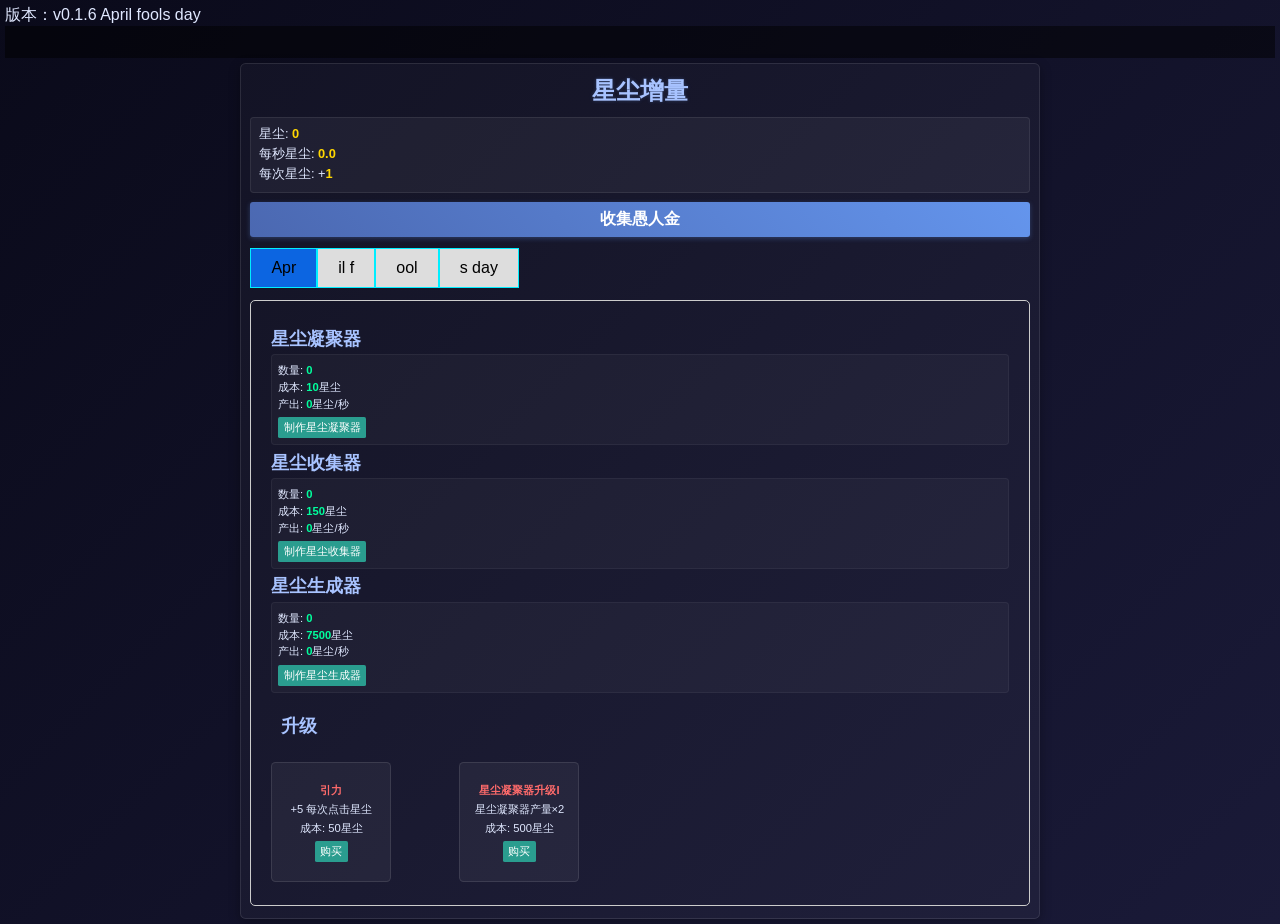
==== commit 42c714e9: "Update index.html" ====
--- a/index.html
+++ b/index.html
@@ -3,8 +3,8 @@
 <head>
     <meta charset="UTF-8">
     <meta name="viewport" content="width=device-width, initial-scale=1.0">
-    <title>星空增量0.April fools day-SP</title>
-    版本：v0.2.0.2.6.4.1 April fools day
+    <title>星空增量0.1.6</title>
+    版本：v0.1.6 April fools day
     <link rel="stylesheet" href="style0.1.6.css">
     <script>
         // 文件加载检查
@@ -106,12 +106,12 @@
   </div>
 </div>
     <div class="game-container">
-        <h1>你被骗了</h1>
+        <h1>星尘增量</h1>
         <!-- 资源显示 -->
         <div id="resource-display">
-            <p>愚人金: <span id="stardust-count">0</span></p>
-            <p>每秒愚人金: <span id="stardust-per-second">0</span></p>
-            <p>每次愚人金: +<span id="stardust-per-click">1</span></p>
+            <p>星尘: <span id="stardust-count">0</span></p>
+            <p>每秒星尘: <span id="stardust-per-second">0</span></p>
+            <p>每次星尘: +<span id="stardust-per-click">1</span></p>
         </div>
         
         <!-- 主要点击按钮 -->
@@ -130,14 +130,14 @@
         <div id="stardust" class="tab-content active">
             <!-- Producers Area -->
             <div class="producers-container">
-                <h2>愚人金凝聚器</h2>
+                <h2>星尘凝聚器</h2>
                 <div class="producer" id="stardustCondenser-producer">
                     <p>数量: <span id="condenser-count">0</span></p>
                     <p>成本: <span id="condenser-cost">10</span>星尘</p>
                     <p>产出: <span id="condenser-production">1</span>星尘/秒</p>
                     <button id="buy-stardustCondenser">制作星尘凝聚器</button>
                 </div>
-                <h2>愚人金收集器</h2>
+                <h2>星尘收集器</h2>
                 <div class="producer" id="stardustCollector-producer">
                     <p>数量: <span id="collector-count">0</span></p>
                     <p>成本: <span id="collector-cost">150</span>星尘</p>
@@ -145,7 +145,7 @@
                     <button id="buy-stardustCollector">制作星尘收集器</button>
                 </div>
                 
-                <h2>愚人金生成器</h2>
+                <h2>星尘生成器</h2>
                 <div class="producer" id="stardustGenerater-producer">
                     <p>数量: <span id="generater-count">0</span></p>
                     <p>成本: <span id="generater-cost">7500</span>星尘</p>
@@ -162,8 +162,8 @@
                 </div>
             </div>
             <div id="transformer-panel" style="display:none;">
-                <h3>氦钇卫转化器</h3>
-                <input id="transformer-input" type="number" placeholder="输入消耗愚人金">
+                <h3>星尘转化器</h3>
+                <input id="transformer-input" type="number" placeholder="输入消耗星尘">
                 <button onclick="activateTransformer(parseFloat(document.getElementById('transformer-input').value))">
                     启动转化
                 </button>
@@ -174,8 +174,8 @@
      <!-- 杂项选项卡-->
     <div id="options" class="tab-content">
         <h2>杂项</h2>
-        目前版本：v0.2.0.2.6.4.1-SP
-        当前结局：5e16愚人金
+        目前版本：v0.1.6
+        当前结局：5e16星尘
         <br>
         <button id="reset-button">重置游戏</button>
         <button id="toggle-css-button">切换 CSS</button>
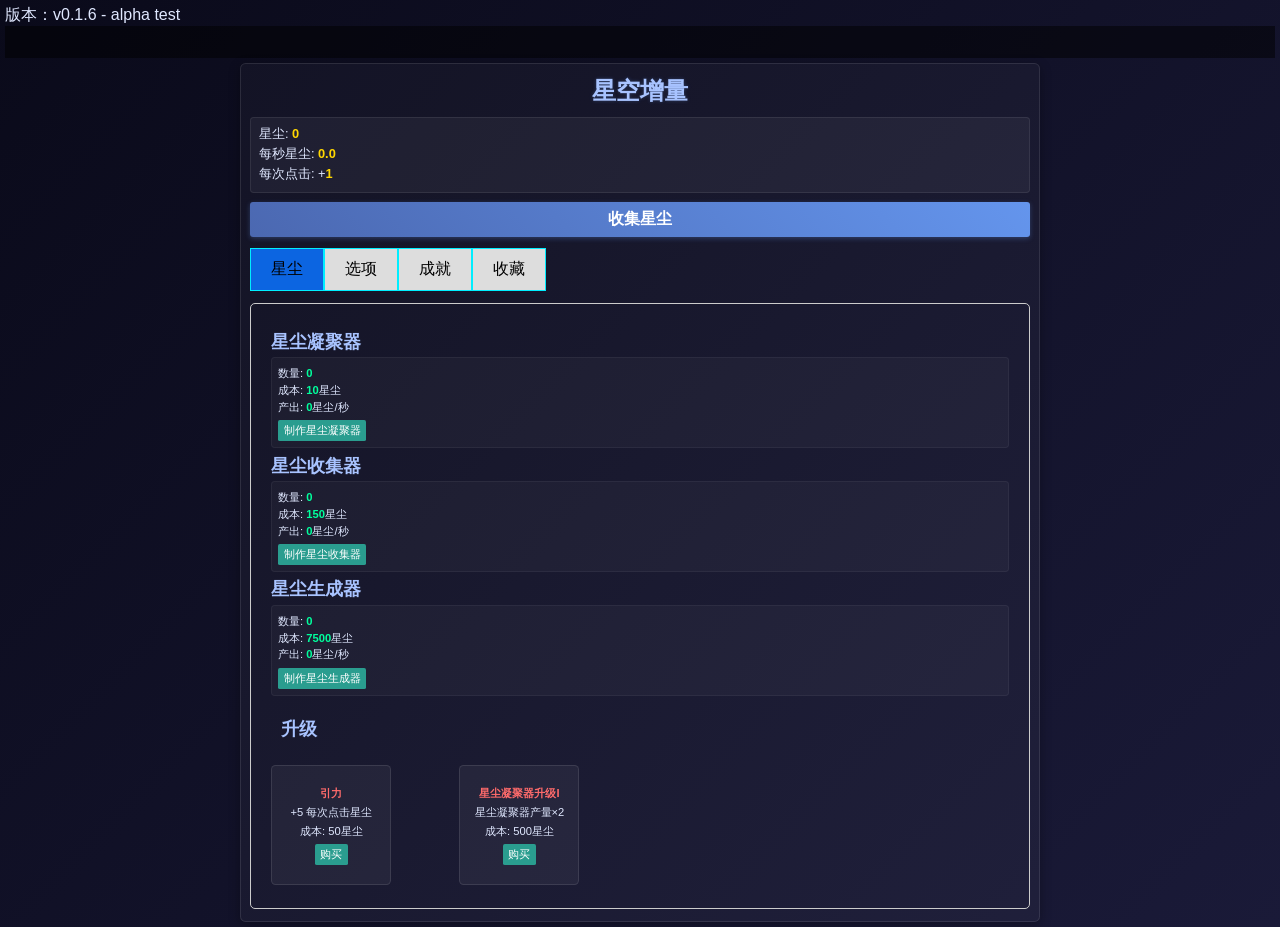
==== commit f2cb79f7: "Rename index_v0.1.6.html to index.html" ====
--- a/index.html
+++ b/index.html
@@ -4,7 +4,7 @@
     <meta charset="UTF-8">
     <meta name="viewport" content="width=device-width, initial-scale=1.0">
     <title>星空增量0.1.6</title>
-    版本：v0.1.6 April fools day
+    版本：v0.1.6 - alpha test
     <link rel="stylesheet" href="style0.1.6.css">
     <script>
         // 文件加载检查
@@ -106,23 +106,23 @@
   </div>
 </div>
     <div class="game-container">
-        <h1>星尘增量</h1>
+        <h1>星空增量</h1>
         <!-- 资源显示 -->
         <div id="resource-display">
             <p>星尘: <span id="stardust-count">0</span></p>
             <p>每秒星尘: <span id="stardust-per-second">0</span></p>
-            <p>每次星尘: +<span id="stardust-per-click">1</span></p>
+            <p>每次点击: +<span id="stardust-per-click">1</span></p>
         </div>
         
         <!-- 主要点击按钮 -->
-        <button id="click-button">收集愚人金</button>
+        <button id="click-button">收集星尘</button>
 
         <!-- Tabs -->
         <div class="tab-buttons">
-            <button class="tab-button active" data-tab="stardust">Apr</button>
-            <button class="tab-button" data-tab="options">il f</button>
-            <button class="tab-button" data-tab="achievements">ool</button>
-            <button class="tab-button" data-tab="collections">s day</button>
+            <button class="tab-button active" data-tab="stardust">星尘</button>
+            <button class="tab-button" data-tab="options">选项</button>
+            <button class="tab-button" data-tab="achievements">成就</button>
+            <button class="tab-button" data-tab="collections">收藏</button>
             <button class="tab-button" id="reality-tab-button" data-tab="reality" style="display:none;">现实时间</button>
         </div>
 
@@ -163,7 +163,7 @@
             </div>
             <div id="transformer-panel" style="display:none;">
                 <h3>星尘转化器</h3>
-                <input id="transformer-input" type="number" placeholder="输入消耗星尘">
+                <input id="transformer-input" type="text" inputmode="decimal" placeholder="输入消耗星尘量">
                 <button onclick="activateTransformer(parseFloat(document.getElementById('transformer-input').value))">
                     启动转化
                 </button>
@@ -174,7 +174,7 @@
      <!-- 杂项选项卡-->
     <div id="options" class="tab-content">
         <h2>杂项</h2>
-        目前版本：v0.1.6
+        目前版本：v0.1.6  achievements alpha test
         当前结局：5e16星尘
         <br>
         <button id="reset-button">重置游戏</button>
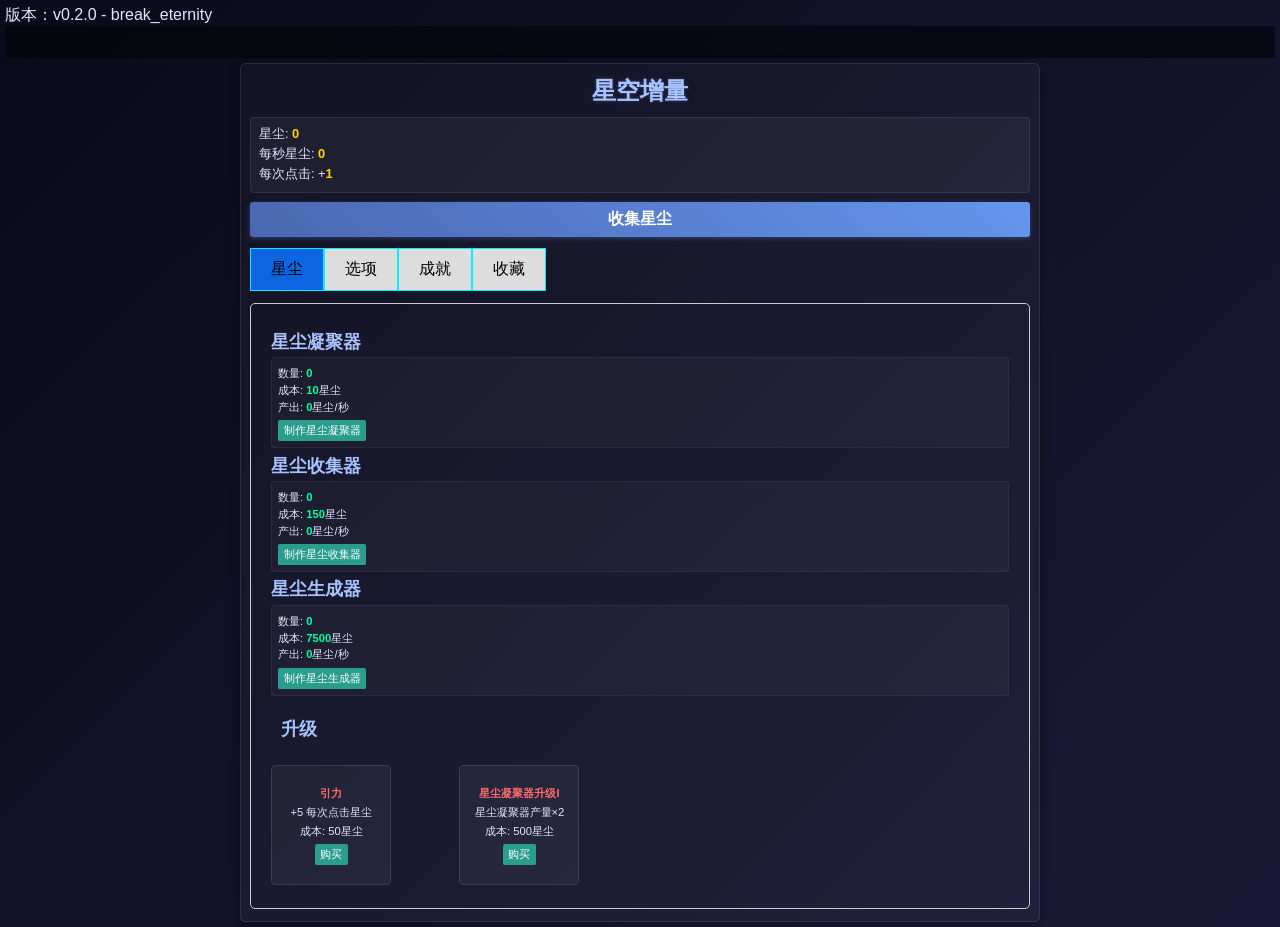
==== commit 18ac66ca: "Add files via upload" ====
--- a/index.html
+++ b/index.html
@@ -3,19 +3,19 @@
 <head>
     <meta charset="UTF-8">
     <meta name="viewport" content="width=device-width, initial-scale=1.0">
-    <title>星空增量0.1.6</title>
-    版本：v0.1.6 - alpha test
+    <title>星空增量0.2.0</title>
+    版本：v0.2.0 - break_eternity
     <link rel="stylesheet" href="style0.1.6.css">
     <script>
         // 文件加载检查
         document.addEventListener('DOMContentLoaded', () => {
             const gameJsLoaded = Array.from(document.scripts).some(
-                script => script.src.includes('game0.1.6.js')
+                script => script.src.includes('game0.2.0.js')
             );
             
             if (!gameJsLoaded) {
-                console.error('错误：game0.1.6.js 文件未加载！');
-                alert('错误：game0.1.6.js 文件未加载！请检查控制台获取详情');
+                console.error('错误：game0.2.0.js 文件未加载！');
+                alert('错误：game0.2.0.js 文件未加载！请检查控制台获取详情');
             }
         });
     </script>
@@ -78,32 +78,47 @@
            传送门🚪       🚪传送门
            </div>
     </div>
-    <div id="offline-progress-popup" style="display: none;">
-  <div style="
-    position: fixed;
-    top: 50%;
-    left: 50%;
-    transform: translate(-50%, -50%);
-    background: rgba(10, 10, 30, 0.95);
-    color: white;
-    padding: 20px 30px;
-    border-radius: 10px;
-    text-align: center;
-    z-index: 9999;
-    box-shadow: 0 0 20px #6495ed;
-  ">
-    <p>检测到您离线了 <span id="offline-seconds">0</span> 秒。</p>
-    <p>正在计算离线进度（时间取决于离线时长）...</p>
-    <button id="skip-offline-button" style="
-      margin-top: 10px;
-      padding: 8px 16px;
-      background: #e03e3e;
-      color: white;
-      border: none;
-      border-radius: 5px;
-      cursor: pointer;
-    ">跳过离线计算</button>
-  </div>
+    <div id="offline-progress-popup" class="offline-popup">
+        <div class="offline-popup-panel">
+            <h2>正在计算离线进度</h2>
+    
+            <p>
+                检测到离线时间：
+                <span id="offline-total-seconds">0</span>
+                秒
+            </p>
+    
+            <p>
+                已计算：
+                <span id="offline-processed-seconds">0</span>
+                秒
+            </p>
+    
+            <p>
+                剩余：
+                <span id="offline-remaining-seconds">0</span>
+                秒
+            </p>
+    
+            <div class="offline-progress-track">
+                <div
+                    id="offline-progress-bar"
+                    class="offline-progress-bar"
+                ></div>
+            </div>
+    
+            <p id="offline-progress-percent">0%</p>
+    
+            <p class="offline-lock-tip">
+                离线收益计算期间，游戏操作暂时锁定。
+            </p>
+    
+            <button id="skip-offline-button" type="button">
+                跳过剩余离线收益
+            </button>
+        </div>
+    </div>
+    
 </div>
     <div class="game-container">
         <h1>星空增量</h1>
@@ -141,7 +156,7 @@
                 <div class="producer" id="stardustCollector-producer">
                     <p>数量: <span id="collector-count">0</span></p>
                     <p>成本: <span id="collector-cost">150</span>星尘</p>
-                    <p>产出: <span id="collector-production">20</span>星尘/秒</p>
+                    <p>产出: <span id="collector-production">25</span>星尘/秒</p>
                     <button id="buy-stardustCollector">制作星尘收集器</button>
                 </div>
                 
@@ -149,7 +164,7 @@
                 <div class="producer" id="stardustGenerater-producer">
                     <p>数量: <span id="generater-count">0</span></p>
                     <p>成本: <span id="generater-cost">7500</span>星尘</p>
-                    <p>产出: <span id="generater-production">500</span>星尘/秒</p>
+                    <p>产出: <span id="generater-production">1000</span>星尘/秒</p>
                     <button id="buy-stardustGenerater">制作星尘生成器</button>
                 </div>   
             </div>
@@ -164,7 +179,7 @@
             <div id="transformer-panel" style="display:none;">
                 <h3>星尘转化器</h3>
                 <input id="transformer-input" type="text" inputmode="decimal" placeholder="输入消耗星尘量">
-                <button onclick="activateTransformer(parseFloat(document.getElementById('transformer-input').value))">
+                <button onclick="activateTransformerFromInput()">
                     启动转化
                 </button>
                 <p id="transformer-status"></p>
@@ -174,11 +189,32 @@
      <!-- 杂项选项卡-->
     <div id="options" class="tab-content">
         <h2>杂项</h2>
-        目前版本：v0.1.6  achievements alpha test
-        当前结局：5e16星尘
+        目前版本：v0.2.0  break_eternity alpha test
+        当前结局：1e308星尘（或者获得5e16星尘+星尘三倍器升级)
         <br>
         <button id="reset-button">重置游戏</button>
         <button id="toggle-css-button">切换 CSS</button>
+
+        <div class="save-manager">
+            <h3>存档管理</h3>
+            <p class="save-manager-tip">导出后可将文本保存到安全位置；导入会覆盖当前进度。</p>
+            <div class="save-manager-buttons">
+                <button id="export-save-button" type="button">导出存档</button>
+                <button id="copy-save-button" type="button">复制存档</button>
+                <button id="import-save-button" type="button">导入存档</button>
+            </div>
+            <textarea id="save-data-textarea" rows="6" spellcheck="false"
+                placeholder="点击“导出存档”生成文本，或在此粘贴存档后点击“导入存档”"></textarea>
+        </div>
+        <label style="margin-left: 0.75rem;">数字表示法：
+            <select id="notation-select">
+                <option value="scientific">科学计数法</option>
+                <option value="engineering">工程计数法</option>
+                <option value="standard">标准后缀</option>
+                <option value="mixed">混合科学</option>
+                <option value="letters">字母后缀</option>
+            </select>
+        </label>
         <br>
          支持所有序数增量吧吧友，你可以点击链接来游玩吧友们自制的增量游戏：
         <br>
@@ -189,21 +225,9 @@
          <br>
          作者：micoe（B站苊分子）。
              <br>
-             //更新日志：忘了 忘了更新内容。
-            <br>
-             //更新日志：0.1.3.2 修复BUG，增加新生产者：星尘生成器。
-            <br>
-            //更新日志：0.1.4 新增升级：星尘凝聚器升级II，星尘生成器升级I，修复了BUG,进行了平衡性调整。
-           <br>
-           //更新日志：0.1.4.1 修复了BUG。
-           <br>
-           //更新日志：0.1.5 增加选项卡，滚动新闻，CSS样式切换。
-           <br>
-           //更新日志：0.1.5.0.1 修复了两个BUG。
-           <br>
-           //更新日志：0.1.5.1 修复了一个BUG。增加离线进度。星尘硬上限。
-           <br>
-           //更新日志：0.1.6 增加了成就系统，收集信息系统和星尘转化器。
+             更新日志被移到了收藏品了
+             <br>
+             我不知道要写什么了，所以我写了一些猫猫颜文字：(=^･ω･^=)，(=・ω・=)，(=￣ω￣=)，(=●ω●=)
         </div>
 
 <!-- 成就选项卡 -->
@@ -221,7 +245,8 @@
 </div>
 
 </div>
-    <script src="./game0.1.6.js"></script>
+    <script src="./break_eternity.js"></script>
     <script src="collections.js"></script>
+    <script src="./game0.2.0.js"></script>
 </body>
 </html>
--- a/style0.1.6.css
+++ b/style0.1.6.css
@@ -344,3 +344,132 @@
     color: #ddd;
     white-space: pre-line;
 }
+
+
+/* 存档导入/导出区域 */
+.save-manager {
+    margin: 0.75rem 0;
+    padding: 0.75rem;
+    background: rgba(255, 255, 255, 0.04);
+    border: 1px solid rgba(168, 195, 255, 0.22);
+    border-radius: 0.3rem;
+}
+
+.save-manager h3 {
+    margin-bottom: 0.35rem;
+    color: #a8c3ff;
+}
+
+.save-manager-tip {
+    margin-bottom: 0.5rem;
+    font-size: 0.82rem;
+    opacity: 0.85;
+}
+
+.save-manager-buttons {
+    display: flex;
+    flex-wrap: wrap;
+    gap: 0.4rem;
+    margin-bottom: 0.5rem;
+}
+
+.save-manager-buttons button {
+    padding: 0.35rem 0.65rem;
+    border: none;
+    border-radius: 0.2rem;
+    background: #4b68b1;
+    color: white;
+    cursor: pointer;
+}
+
+.save-manager-buttons button:hover {
+    background: #6495ed;
+}
+
+#save-data-textarea {
+    display: block;
+    width: 100%;
+    min-height: 7rem;
+    resize: vertical;
+    padding: 0.5rem;
+    border: 1px solid rgba(168, 195, 255, 0.35);
+    border-radius: 0.25rem;
+    background: rgba(0, 0, 0, 0.28);
+    color: #e0e8ff;
+    font-family: Consolas, Monaco, monospace;
+    font-size: 0.75rem;
+    line-height: 1.35;
+}
+
+/* 离线进度遮罩 */
+.offline-popup {
+    display: none;
+    position: fixed;
+    inset: 0;
+    z-index: 99999;
+    background: rgba(0, 0, 0, 0.78);
+    align-items: center;
+    justify-content: center;
+    padding: 1rem;
+}
+
+.offline-popup-panel {
+    width: min(28rem, 100%);
+    padding: 1.25rem;
+    border: 1px solid rgba(100, 149, 237, 0.7);
+    border-radius: 0.6rem;
+    background: rgba(10, 10, 30, 0.98);
+    color: white;
+    text-align: center;
+    box-shadow: 0 0 1.5rem rgba(100, 149, 237, 0.55);
+}
+
+.offline-popup-panel h2 {
+    margin-bottom: 0.8rem;
+    color: #a8c3ff;
+}
+
+.offline-popup-panel p {
+    margin: 0.45rem 0;
+}
+
+.offline-progress-track {
+    width: 100%;
+    height: 1rem;
+    margin-top: 0.8rem;
+    overflow: hidden;
+    border: 1px solid rgba(168, 195, 255, 0.4);
+    border-radius: 999px;
+    background: rgba(255, 255, 255, 0.1);
+}
+
+.offline-progress-bar {
+    width: 0%;
+    height: 100%;
+    background: linear-gradient(
+        90deg,
+        #4b68b1,
+        #6495ed,
+        #8ab4ff
+    );
+    transition: width 0.1s linear;
+}
+
+.offline-lock-tip {
+    color: #ffd166;
+    font-size: 0.85rem;
+}
+
+#skip-offline-button {
+    margin-top: 0.8rem;
+    padding: 0.5rem 0.9rem;
+    border: none;
+    border-radius: 0.3rem;
+    background: #b63d3d;
+    color: white;
+    cursor: pointer;
+}
+
+#skip-offline-button:hover {
+    background: #d64b4b;
+}
